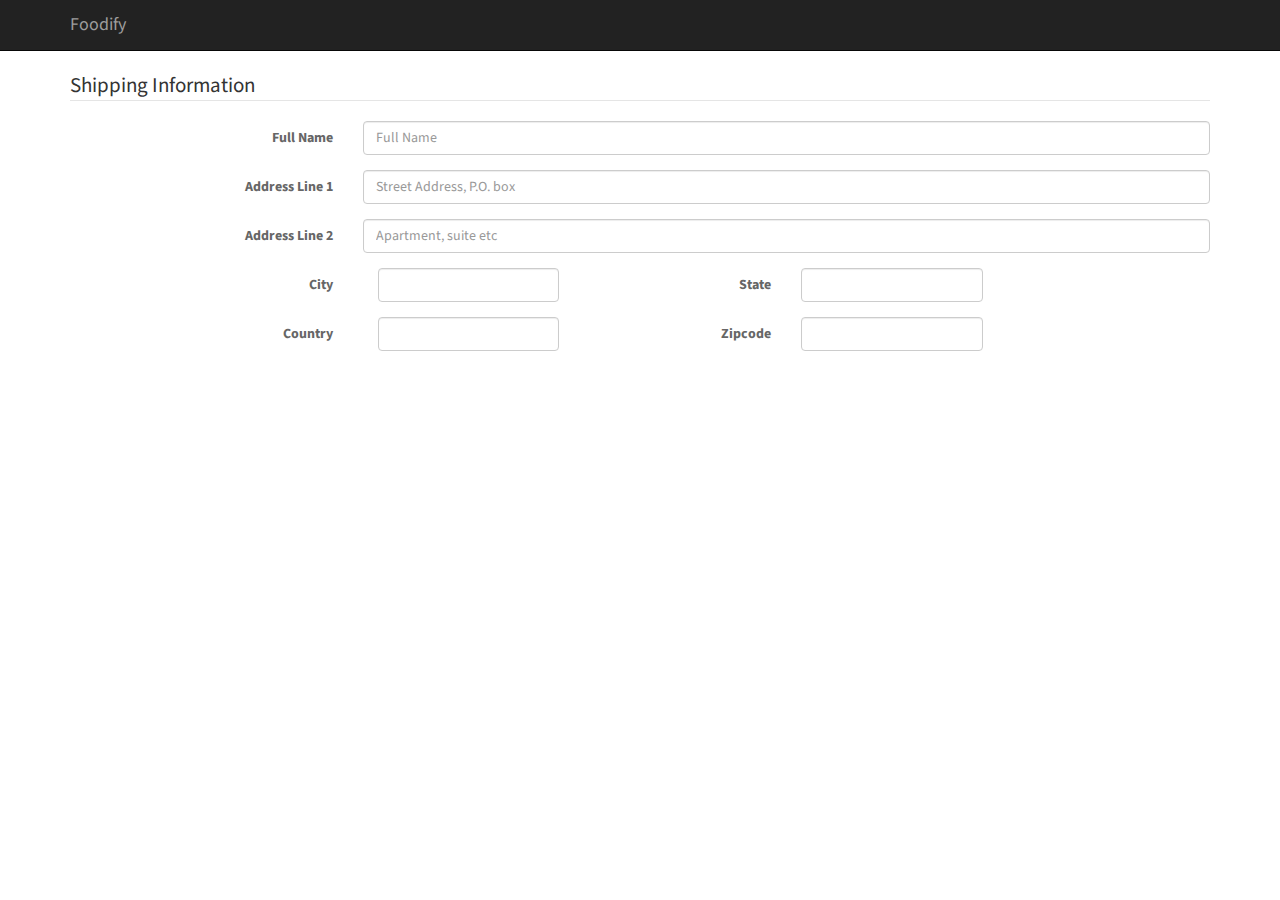
==== cart.html @ 1cddc993 "Foodify Initial MVP" ====
<!DOCTYPE html>
<html>
	<head>
		<title>Foodify</title>
		<meta charset="utf-8">

		<meta http-equiv="X-UA-Compatible" content="IE=edge">
		<meta name="viewport" content="width=device-width, initial-scale=1">
		<meta name="description" content="">
		<meta name="author" content="">

		<link href='http://fonts.googleapis.com/css?family=Open+Sans' rel='stylesheet' type='text/css'>
		<script src="http://ajax.googleapis.com/ajax/libs/jquery/1.11.2/jquery.min.js"></script>
		<link rel="stylesheet" type="text/css" href="css/bootstrap.min.css"/>
		<link rel="stylesheet" type="text/css" href="css/custom.css"/>		
		
		
		<script type="text/javascript" src="js/jquery-1.11.0.min.js"></script>
		<script type="text/javascript" src="js/jquery.leanModal.min.js"></script>
		<link rel="stylesheet" href="http://netdna.bootstrapcdn.com/font-awesome/4.0.3/css/font-awesome.min.css" />
		<link type="text/css" rel="stylesheet" href="css/popup.css" />
		<script src="js/bootstrap.min.js"></script>
		<script src="js/customjs.js"></script>

		<!-- Custom CSS -->
		<link href="css/shop-homepage.css" rel="stylesheet">		
		<!--
		<script type="text/javascript">
		$(document).ready(function(){
		$("#shipmentinfo").hide();		
		});
</script>
-->
	</head>
	<body>
		 <!-- Navigation -->
		<nav class="navbar navbar-inverse navbar-fixed-top" role="navigation">
			<div class="container">
				<!-- Brand and toggle get grouped for better mobile display -->
				<div class="navbar-header">
					<button type="button" class="navbar-toggle" data-toggle="collapse" data-target="#bs-example-navbar-collapse-1">
						<span class="sr-only">Toggle navigation</span>
						<span class="icon-bar"></span>
						<span class="icon-bar"></span>
						<span class="icon-bar"></span>
					</button>
					<a class="navbar-brand" href="index.html">Foodify</a>
				</div>
				<!-- Collect the nav links, forms, and other content for toggling -->
				<!-- /.navbar-collapse -->
			</div>
			<!-- /.container -->
		</nav>

		<!--
		<div class="container-fluid breadcrumbBox text-center">
		</div>
		
		<div class="container text-center">

			<div class="col-md-5 col-sm-12">
				<div class="bigcart"></div>
				<h1>Your shopping cart</h1>
				<p>
				</p>
			</div>
			-->
			<!-- Generate the cart automatically -->
			<!--
			<div class="col-md-7 col-sm-12 text-left">
				<ul>
					<li class="row list-inline columnCaptions">
						<span>Qty</span>
						<span>Item</span>
						<span>Price</span>
					</li>
					<li class="row">
						<span class="quantity">1</span>
						<span class="itemName">Chicken Biryani</span>
						<span class="price">INR 60</span>
					</li>
					<li class="row">
						<span class="quantity">1</span>
						<span class="itemName">Chole Puri</span>
						<span class="price">INR 65</span>
					</li>
					<li class="row totals">
						<span class="itemName">Total:</span>
						<span class="price">INR 125</span>
						<span class="addmore"> <a href="order.html" class="text-center"> Add Items</a><span>
						<span class="order"><a id="modal_trigger" href="#modal" class="text-center">Order</a></span>
					</li>
				</ul>
			</div>
		<-->
		<!--		
		<div id="modal" class="popupContainer" style="display:none;">
			<header class="popupHeader">
				<span class="header_title">Thank you</span>
				<span class="modal_close"><i class="fa fa-times"></i></span>
			</header>
			
			<section class="popupBody">

				<div class="social_login">
					Thank you for placing the order! Your order is currently getting processed. If the Chef accepts it, you will receive a text/email!
					<div class="">
						<a href="order.html" class="social_box fb">
							<span class="icon_title">Place another order</span>
						</a>
						
					</div>
			</section>
		</div>

		</div>

		</div>
		<-->
		
		<div class="container" id="shipmentinfo">
		  <form class="form-horizontal" role="form">
			<fieldset>
			  <legend>Shipping Information</legend>
			  <div class="form-group">
				<label class="col-sm-3 control-label" for="full-name">Full Name</label>
				<div class="col-sm-9">
				  <input type="text" class="form-control" name="full-name" id="full-name" placeholder="Full Name">
				</div>
			  </div>
			  <div class="form-group">
				<label class="col-sm-3 control-label" for="address-line-1">Address Line 1</label>
				<div class="col-sm-9">
				  <input type="text" class="form-control" name="address-line-1" id="address-line-1" placeholder="Street Address, P.O. box">
				</div>
			  </div>
			  <div class="form-group">
				<label class="col-sm-3 control-label" for="address-line-2">Address Line 2</label>
				<div class="col-sm-9">
				  <input type="text" class="form-control" name="address-line-2" id="address-line-2" placeholder="Apartment, suite etc">
				</div>
			  </div>
			  
			  <div class="form-group">
				<label class="col-sm-3 control-label" for="city">City</label>
				<div class="col-sm-9">
				  <div class="shiprow">
				  <div class="col-sm-3">
						<input type="text" class="form-control" name="city" id="city" placeholder="">
					</div>
				<label class="col-sm-3 control-label" for="state">State</label>
					<div class="col-sm-3">
						<input type="text" class="form-control" name="state" id="state" placeholder="">
					</div>
			  </div>	
			  </div>
			  </div>
			<div class="form-group">
				<label class="col-sm-3 control-label" for="country">Country</label>
				<div class="col-sm-9">
				  <div class="shiprow">
				<div class="col-sm-3">
				  <input type="text" class="form-control" name="country" id="country" placeholder="">
				</div>
				<label class="col-sm-3 control-label" for="zipcode">Zipcode</label>
				<div class="col-sm-3">
				  <input type="text" class="form-control" name="zipcode" id="zipcode" placeholder="">
				</div>
			  </div>
			  </div>	
			  </div>
			  
			</fieldset>
			<!--

			<fieldset>
			  <legend>Payment</legend>
			  <div class="form-group">
				<label class="col-sm-3 control-label" for="card-holder-name">Name on Card</label>
				<div class="col-sm-9">
				  <input type="text" class="form-control" name="card-holder-name" id="card-holder-name" placeholder="Card Holder's Name">
				</div>
			  </div>
			  <div class="form-group">
				<label class="col-sm-3 control-label" for="card-number">Card Number</label>
				<div class="col-sm-9">
				  <input type="text" class="form-control" name="card-number" id="card-number" placeholder="Debit/Credit Card Number">
				</div>
			  </div>
			  <div class="form-group">
				<label class="col-sm-3 control-label" for="expiry-month">Expiration Date</label>
				<div class="col-sm-9">
				  <div class="shiprow">
					<div class="col-xs-3">
					  <select class="form-control col-sm-3" name="expiry-month" id="expiry-month">
						<option>Month</option>
						<option value="01">Jan (01)</option>
						<option value="02">Feb (02)</option>
						<option value="03">Mar (03)</option>
						<option value="04">Apr (04)</option>
						<option value="05">May (05)</option>
						<option value="06">June (06)</option>
						<option value="07">July (07)</option>
						<option value="08">Aug (08)</option>
						<option value="09">Sep (09)</option>
						<option value="10">Oct (10)</option>
						<option value="11">Nov (11)</option>
						<option value="12">Dec (12)</option>
					  </select>
					</div>
					<div class="col-xs-3">
					  <select class="form-control" name="expiry-year">
						<option value="13">2013</option>
						<option value="14">2014</option>
						<option value="15">2015</option>
						<option value="16">2016</option>
						<option value="17">2017</option>
						<option value="18">2018</option>
						<option value="19">2019</option>
						<option value="20">2020</option>
						<option value="21">2021</option>
						<option value="22">2022</option>
						<option value="23">2023</option>
					  </select>
					</div>
				  </div>
				</div>
			  </div>
			  <div class="form-group">
				<label class="col-sm-3 control-label" for="cvv">Card CVV</label>
				<div class="col-sm-3">
				  <input type="text" class="form-control" name="cvv" id="cvv" placeholder="Security Code">
				</div>
			  </div>
			  <div class="form-group">
				<div class="col-sm-offset-3 col-sm-9">
				  <a href="shippingcart.html"><button type="button" class="btn btn-success">Complete Order</button></a>
				</div>
			  </div>
			</fieldset>
			-->
		  </form>
		</div>	
				
		
		<script type="text/javascript">
		$("#modal_trigger").leanModal({top : 200, overlay : 0.6, closeButton: ".modal_close" });
		$("#guest").click(function(){
        $("#lean_overlay").trigger("click");
		$("#shipmentinfo").show();
		});
</script>
	</body>
</html>
---- css/custom.css ----
/*-----------------------------------
	General Styles
-----------------------------------*/


ul{
	list-style-type: none;
}

a:hover {
	text-decoration:none;
}

/*-----------------------------------
	Navbar 
-----------------------------------*/

.minicart{
	background:url(../images/sprite.png);
	background-position: -156px 11px;
	background-repeat:no-repeat;
	width: 40px;
	height: 40px;
	padding-right: 32px;
}

/*-----------------------------------
	Breadcrumb 
-----------------------------------*/

.breadcrumb > .active a{
	color: #468595;
	font-weight: bold;
	text-transform: uppercase;
}

.breadcrumb li a{
	color :#b3d4dc;
	font-weight: bold;
	text-transform: uppercase;
}

.breadcrumb>li+li:before {
	content: "\00BB";
}

.breadcrumb{
	margin-bottom: 100px;
	background-color: #ffffff;
}

.breadcrumbBox{
	background-color: #ffffff;
	margin-bottom: 50px;
}

/*----------------------------------- 
	Main
-----------------------------------*/

.container.text-center{
	padding: 0 32px;
}

/*-----------------------------------  
	Logo and description 
----------------------------------- */


.col-md-5.col-sm-12{
	padding: 0;
}

.col-md-5.col-sm-12 h1{
	color: #595c5f;
	font-size: 24px;
	font-weight: bold;
	margin-bottom:30px;
	text-align: left;
}

.col-md-5.col-sm-12 p{
	color: #898e92;
	line-height: 1.5;
	max-width: 400px;
	text-align: justify;
}

.bigcart{
	background:url(../images/sprite.png);
	background-position: 0px 11px;
	background-repeat:no-repeat;
	width: 155px;
	height: 120px;
	margin:0 0 40px 60px;
}


/*-----------------------------------  
	Cart items list
-----------------------------------*/

.col-md-7.col-sm-12{
	padding-left: 50px ;
	margin-bottom: 72px;
}

.row{
	box-shadow: 0 1px 0 #e1e5e8;
	padding-bottom :0;
	padding-left: 15px;
	background-color: #ffffff;
	margin-bottom: 11px;
}

.row span{
	padding: 20px 0 6px 0;
}

/* Column Captions */

.columnCaptions{
	color: #7e93a7;
	font-size:12px;
	text-transform: uppercase;
	padding: 0;
	box-shadow: 0 0 0;
}

.columnCaptions span:first-child{
	padding-left:8px;
}

.columnCaptions span{
	padding: 0 21px 0 0;
}

.columnCaptions span:last-child{
	float: right;
	padding-right: 15px;
}


/* Items */

.itemName{	
	color: #727578;
	font-size :16px;
	font-weight: bold;
	float: left;
	padding-left:25px;
}


.quantity{	
	color: #4ea6bc;
	font-size :18px;
	font-weight: bold;
	float : left;
	width: 42px;
	padding-left: 7px;
}


.popbtn{
	background-color: #e6edf3;
	margin-left: 25px;
	height: 63px;
	width: 40px;
	padding: 32px 0 0 14px !important;
	float: right;
	cursor: pointer;
}

.price{
	color: #f06953;
	font-size :18px;
	font-weight: bold;
	float: right;
}


/* Totals */


.totals span{
	padding: 40px 15px 40px 0;
}

.totals .price{
	float: left;
}

.totals .itemName{
	margin-top: 1px;
}

.totals .order{
	padding: 0;
	margin-top: 40px; 
	padding-left: 5px;
	cursor: pointer;
}

.order a{
	background-color: #f08573;
	color: #fbfffa;
	font-weight: bold;
	border-radius: 2px;
	padding: 20px 30px;
}

.totals .addmore{
	float: right;
	padding: 0;
	margin-top: 40px; 
	padding-left: 5px;
	cursor: pointer;
}

.addmore a{
	background-color: #f08573;
	color: #fbfffa;
	font-weight: bold;
	border-radius: 2px;
	padding: 20px 30px;
}



/* Popovers */

.popover{
	border-radius: 3px;
	box-shadow: 0 0 1px 1px rgba(0,0,0,0.2);
	border: 0;
	background-color: #ffffff;
}

.popover.bottom{
	margin-top: -9px;
}

.glyphicon{
	width: 24px;
	font-size: 24px;
	padding: 0;
}

.glyphicon-pencil{
	color: #858e97;
	margin: 7px 12px 7px 10px;
}

.glyphicon-remove{
	color: #f06953;
	margin-right: 10px;
}
.btn-success {
	background-color: #f08573;
	outline: none;
	color: #fff;
}
.btn-success:hover,
.btn-success:focus {
	color: #fff;
	background-color: #f08573;
}
---- css/popup.css ----
@import url(http://fonts.googleapis.com/css?family=Source+Sans+Pro:400,700,700italic,400italic);

body {font-family: 'Source Sans Pro', sans-serif; font-size: 14px; color: #666;}

#lean_overlay {
    position: fixed;
    z-index:100;
    top: 0px;
    left: 0px;
    height:100%;
    width:100%;
    background: #000;
    display: none;
}

.popupContainer{
	position:absolute;
	width:330px;
	height: auto;
	left:45%;
	top:80px;
	background: #FFF;
}

a.btn {color:#666; text-align: center; text-decoration: none;}
a.btn_red {color: #FFF;}

.one_half {width:50%; display: block; float:left;}
.one_half.last {width:45%; margin-left:5%;}

/* Popup Styles*/
.popupHeader {font-size:16px; text-transform: uppercase;}
.popupHeader {background:#F4F4F2; position:relative; padding:10px 20px; border-bottom:1px solid #DDD; font-weight:bold;}
.popupHeader .modal_close {position: absolute; right: 0; top:0; padding:10px 15px; background:#E4E4E2; cursor: pointer; color:#aaa; font-size:16px;}

.popupBody {padding:20px;}


/* Social Login Form */
.social_login {}
.social_login .social_box {display:block; clear:both; padding:10px; margin-bottom: 10px; background: #F4F4F2; overflow: hidden;}
.social_login .icon {display:block; width:10px; padding:5px 10px; margin-right: 10px; float:left; color:#FFF; font-size:16px; text-align: center;} 
.social_login .icon_title {display:block; padding:5px 0; float:left; font-weight: bold; font-size: 16px; color:#777;}
.social_login .social_box:hover {background: #E4E4E2;}

.centeredText {text-align: center; margin: 20px 0; clear: both; overflow: hidden; text-transform: uppercase;}

.action_btns {clear:both; overflow: hidden;}
.action_btns a {display: block;}
---- css/shop-homepage.css ----
/*!
 * Start Bootstrap - Shop Homepage HTML Template (http://startbootstrap.com)
 * Code licensed under the Apache License v2.0.
 * For details, see http://www.apache.org/licenses/LICENSE-2.0.
 */

body {
    padding-top: 70px; /* Required padding for .navbar-fixed-top. Remove if using .navbar-static-top. Change if height of navigation changes. */
}

.slide-image {
    width: 100%;
}

.carousel-holder {
    margin-bottom: 30px;
}

.carousel-control,
.item {
    border-radius: 4px;
}

.caption {
    height: 130px;
    overflow: hidden;
}

.caption h4 {
    white-space: nowrap;
}

.thumbnail img {
    width: 100%;
}
.thumbnail2 img{
	width: 15%;
}

.ratings {
    padding-right: 10px;
    padding-left: 10px;
    color: #d17581;
}

.thumbnail {
    padding: 0;
}

.thumbnail .caption-full {
    padding: 9px;
    color: #333;
}

footer {
    margin: 50px 0;
}
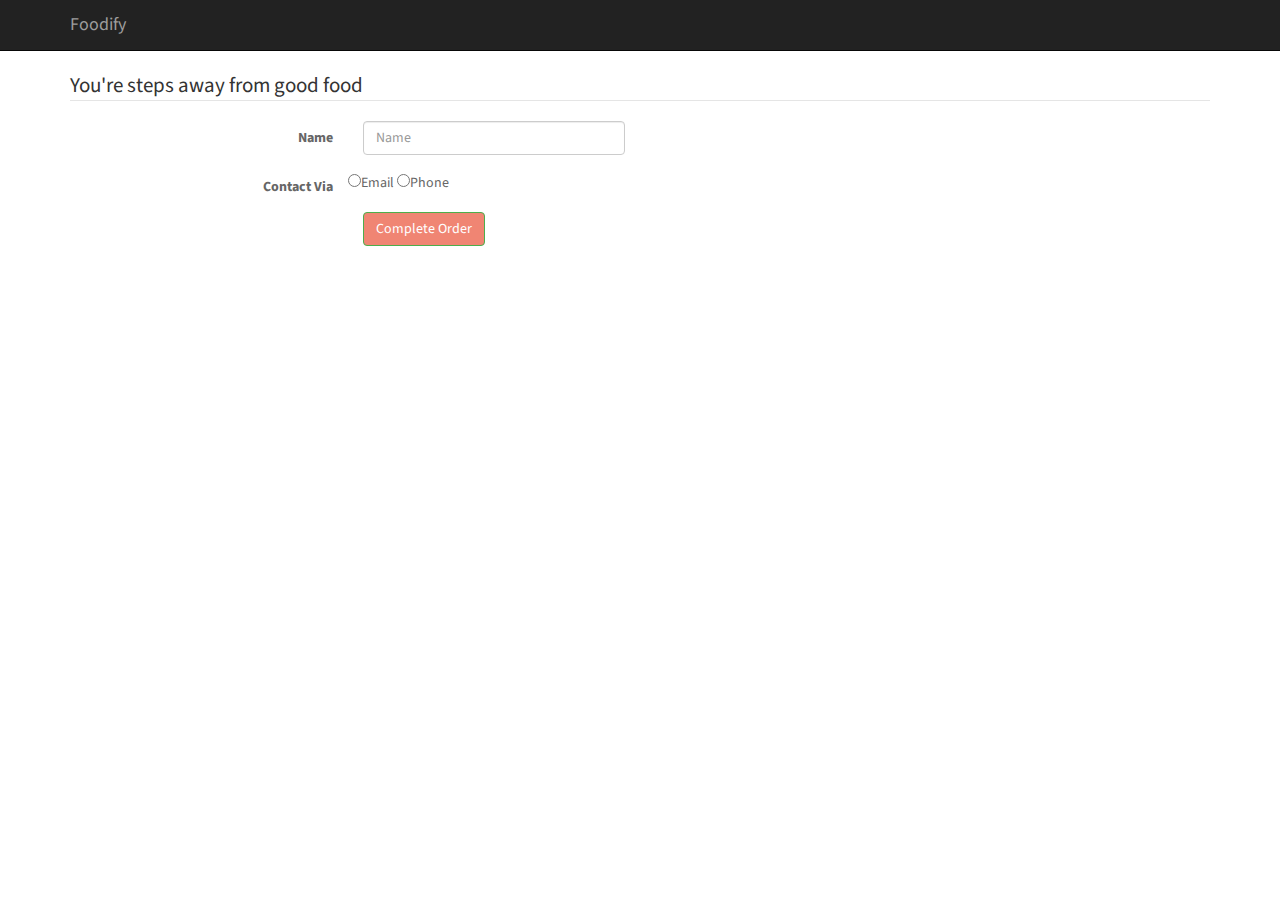
==== commit 19f6811c: "Updated form" ====
--- a/cart.html
+++ b/cart.html
@@ -121,124 +121,38 @@
 		<div class="container" id="shipmentinfo">
 		  <form class="form-horizontal" role="form">
 			<fieldset>
-			  <legend>Shipping Information</legend>
-			  <div class="form-group">
-				<label class="col-sm-3 control-label" for="full-name">Full Name</label>
-				<div class="col-sm-9">
-				  <input type="text" class="form-control" name="full-name" id="full-name" placeholder="Full Name">
+				<legend>You're steps away from good food</legend>
+				<div class="form-group">
+					<label class="col-sm-3 control-label" for="name">Name</label>
+					<div class="col-sm-3">
+					  <input type="text" class="form-control" name="name" id="name" placeholder="Name">
+					</div>
 				</div>
-			  </div>
-			  <div class="form-group">
-				<label class="col-sm-3 control-label" for="address-line-1">Address Line 1</label>
-				<div class="col-sm-9">
-				  <input type="text" class="form-control" name="address-line-1" id="address-line-1" placeholder="Street Address, P.O. box">
+				<div class="form-group">
+					<label class="col-sm-3 control-label" for="inputContact">Contact Via</label>
+					<input type="radio" onclick="javascript:contactType();" id="emailradio" name="inputContact" value="email">Email</input>
+					<input type="radio" onclick="javascript:contactType();" id="phoneradio" name="inputContact" value="phone">Phone</input>
 				</div>
-			  </div>
-			  <div class="form-group">
-				<label class="col-sm-3 control-label" for="address-line-2">Address Line 2</label>
-				<div class="col-sm-9">
-				  <input type="text" class="form-control" name="address-line-2" id="address-line-2" placeholder="Apartment, suite etc">
+				<div class="form-group" id="phonegroup" style="display:none">
+					<label class="col-sm-3 control-label" for="inputNumber">Phone</label>
+					<div class="col-sm-3">
+						<input type="number" class="form-control" id="inputNumber" placeholder="Number">
+					</div>
 				</div>
-			  </div>
-			  
-			  <div class="form-group">
-				<label class="col-sm-3 control-label" for="city">City</label>
-				<div class="col-sm-9">
-				  <div class="shiprow">
-				  <div class="col-sm-3">
-						<input type="text" class="form-control" name="city" id="city" placeholder="">
+			    <div class="form-group" id="emailgroup" style="display:none">
+					<label class="col-sm-3 control-label" for="inputEmail">Email</label>
+					<div class="col-sm-3">
+						<input type="text" class="form-control" id="inputEmail" placeholder="Email">
 					</div>
-				<label class="col-sm-3 control-label" for="state">State</label>
-					<div class="col-sm-3">
-						<input type="text" class="form-control" name="state" id="state" placeholder="">
+			    </div>
+				<div class="form-group">
+					<div class="col-sm-offset-3 col-sm-9">
+				 		<a href="shippingcart.html"><button type="button" class="btn btn-success">Complete Order</button></a>
 					</div>
-			  </div>	
-			  </div>
-			  </div>
-			<div class="form-group">
-				<label class="col-sm-3 control-label" for="country">Country</label>
-				<div class="col-sm-9">
-				  <div class="shiprow">
-				<div class="col-sm-3">
-				  <input type="text" class="form-control" name="country" id="country" placeholder="">
-				</div>
-				<label class="col-sm-3 control-label" for="zipcode">Zipcode</label>
-				<div class="col-sm-3">
-				  <input type="text" class="form-control" name="zipcode" id="zipcode" placeholder="">
-				</div>
-			  </div>
-			  </div>	
-			  </div>
-			  
+			  	</div>  
+			
 			</fieldset>
-			<!--
-
-			<fieldset>
-			  <legend>Payment</legend>
-			  <div class="form-group">
-				<label class="col-sm-3 control-label" for="card-holder-name">Name on Card</label>
-				<div class="col-sm-9">
-				  <input type="text" class="form-control" name="card-holder-name" id="card-holder-name" placeholder="Card Holder's Name">
-				</div>
-			  </div>
-			  <div class="form-group">
-				<label class="col-sm-3 control-label" for="card-number">Card Number</label>
-				<div class="col-sm-9">
-				  <input type="text" class="form-control" name="card-number" id="card-number" placeholder="Debit/Credit Card Number">
-				</div>
-			  </div>
-			  <div class="form-group">
-				<label class="col-sm-3 control-label" for="expiry-month">Expiration Date</label>
-				<div class="col-sm-9">
-				  <div class="shiprow">
-					<div class="col-xs-3">
-					  <select class="form-control col-sm-3" name="expiry-month" id="expiry-month">
-						<option>Month</option>
-						<option value="01">Jan (01)</option>
-						<option value="02">Feb (02)</option>
-						<option value="03">Mar (03)</option>
-						<option value="04">Apr (04)</option>
-						<option value="05">May (05)</option>
-						<option value="06">June (06)</option>
-						<option value="07">July (07)</option>
-						<option value="08">Aug (08)</option>
-						<option value="09">Sep (09)</option>
-						<option value="10">Oct (10)</option>
-						<option value="11">Nov (11)</option>
-						<option value="12">Dec (12)</option>
-					  </select>
-					</div>
-					<div class="col-xs-3">
-					  <select class="form-control" name="expiry-year">
-						<option value="13">2013</option>
-						<option value="14">2014</option>
-						<option value="15">2015</option>
-						<option value="16">2016</option>
-						<option value="17">2017</option>
-						<option value="18">2018</option>
-						<option value="19">2019</option>
-						<option value="20">2020</option>
-						<option value="21">2021</option>
-						<option value="22">2022</option>
-						<option value="23">2023</option>
-					  </select>
-					</div>
-				  </div>
-				</div>
-			  </div>
-			  <div class="form-group">
-				<label class="col-sm-3 control-label" for="cvv">Card CVV</label>
-				<div class="col-sm-3">
-				  <input type="text" class="form-control" name="cvv" id="cvv" placeholder="Security Code">
-				</div>
-			  </div>
-			  <div class="form-group">
-				<div class="col-sm-offset-3 col-sm-9">
-				  <a href="shippingcart.html"><button type="button" class="btn btn-success">Complete Order</button></a>
-				</div>
-			  </div>
-			</fieldset>
-			-->
+			
 		  </form>
 		</div>	
 				
@@ -249,6 +163,18 @@
         $("#lean_overlay").trigger("click");
 		$("#shipmentinfo").show();
 		});
+
+		function contactType() {
+    		if (document.getElementById('emailradio').checked) {
+        		document.getElementById('emailgroup').style.display = 'block';
+				document.getElementById('phonegroup').style.display = 'none';
+    }
+    else if (document.getElementById('phoneradio').checked) {
+        document.getElementById('phonegroup').style.display = 'block';
+		document.getElementById('emailgroup').style.display = 'none';
+    }
+
+}
 </script>
 	</body>
 </html>